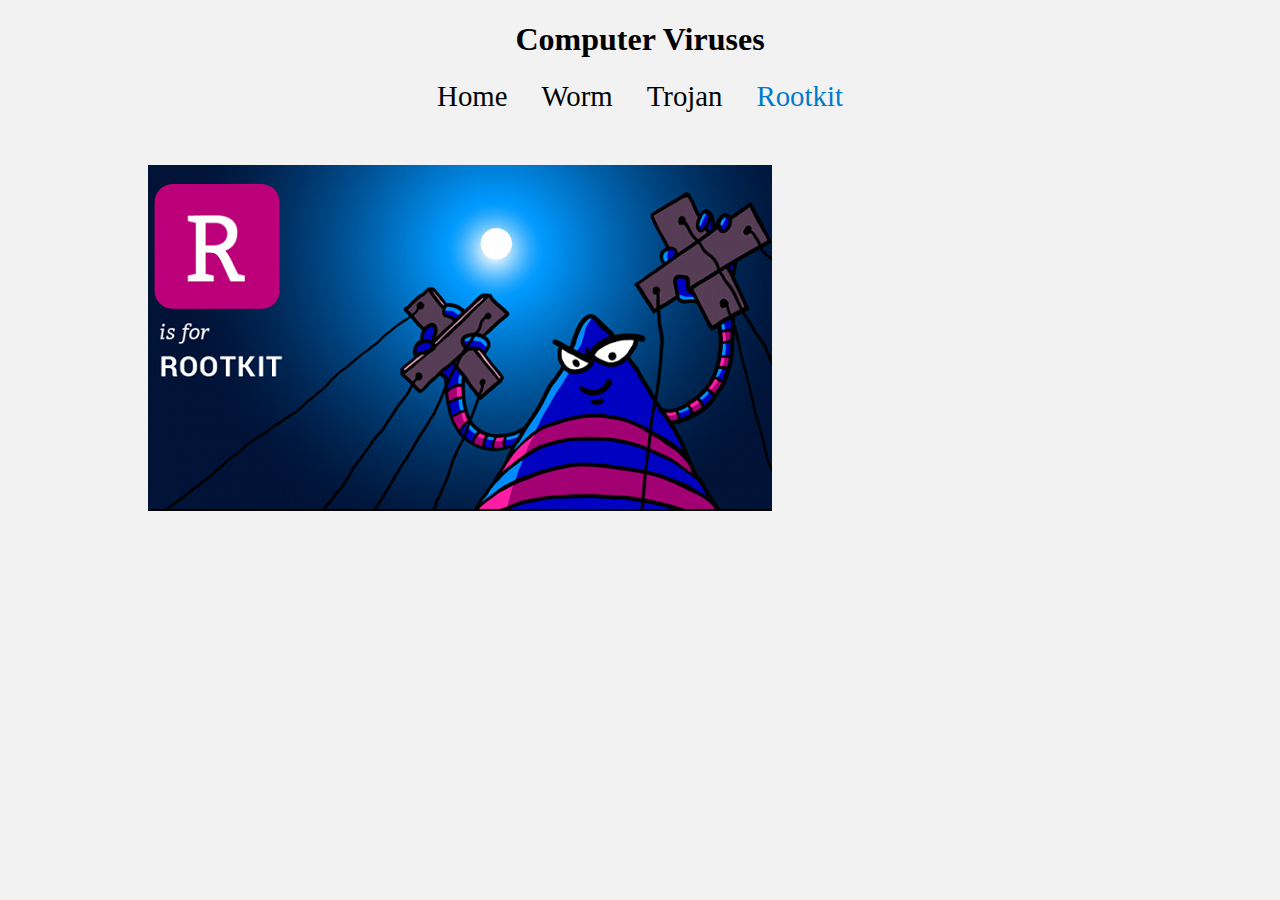
==== Assignments/Homework1/rootkit.html @ ce583b89 "Lab2 and other new files" ====
<!DOCTYPE html>
<html>
    <head>
        <meta charset="utf-8"/>
        <title> Malware: Rootkit</title>
        <link href="css/styles.css" rel="stylesheet" type="text/css" />
        <link href="https://fonts.googleapis.com/css?family=Pacifico" rel="stylesheet"> 
    </head>
    
    <body>
        <header>
            <h1>Computer Viruses</h1>
        </header>
        <nav>
            <a href="index.html">Home</a>
            <a href="worm.html">Worm</a>
            <a href="trojan.html">Trojan</a>
            <a class="active" href="rootkit.html">Rootkit</a>
        </nav>
        <br /><br />
        <main>
            <figure>
                <img id="virus" src="img/rootkit.png" alt="Rootkit"/>
            </figure>
            
            <div>
               
            </div>
        </main>

        <footer>
            
        </footer>

        
    </body>

</html>
---- Assignments/Homework1/css/styles.css ----
body {
    background-color:#f2f2f2;
    color: black;
}

header, main, nav, footer {
    text-align:center;
}

h2{
    font-size: 1.5em;
}

nav a {
    padding:15px;
    padding-bottom:4px;
    font-size: 1.8em;
    text-decoration: none;
    color: black;
}

.active {
    color: #007acc;
}

nav a:hover:not(.active) {
    border-bottom:2px red solid;
    font-size: 2em;
    transition: .9s;
}

.textSummary{
    text-align:left;
}

#virus{
    float:left;
    margin-right: 50px;
    margin-left: 100px;
    margin-bottom: 10px;
    
}
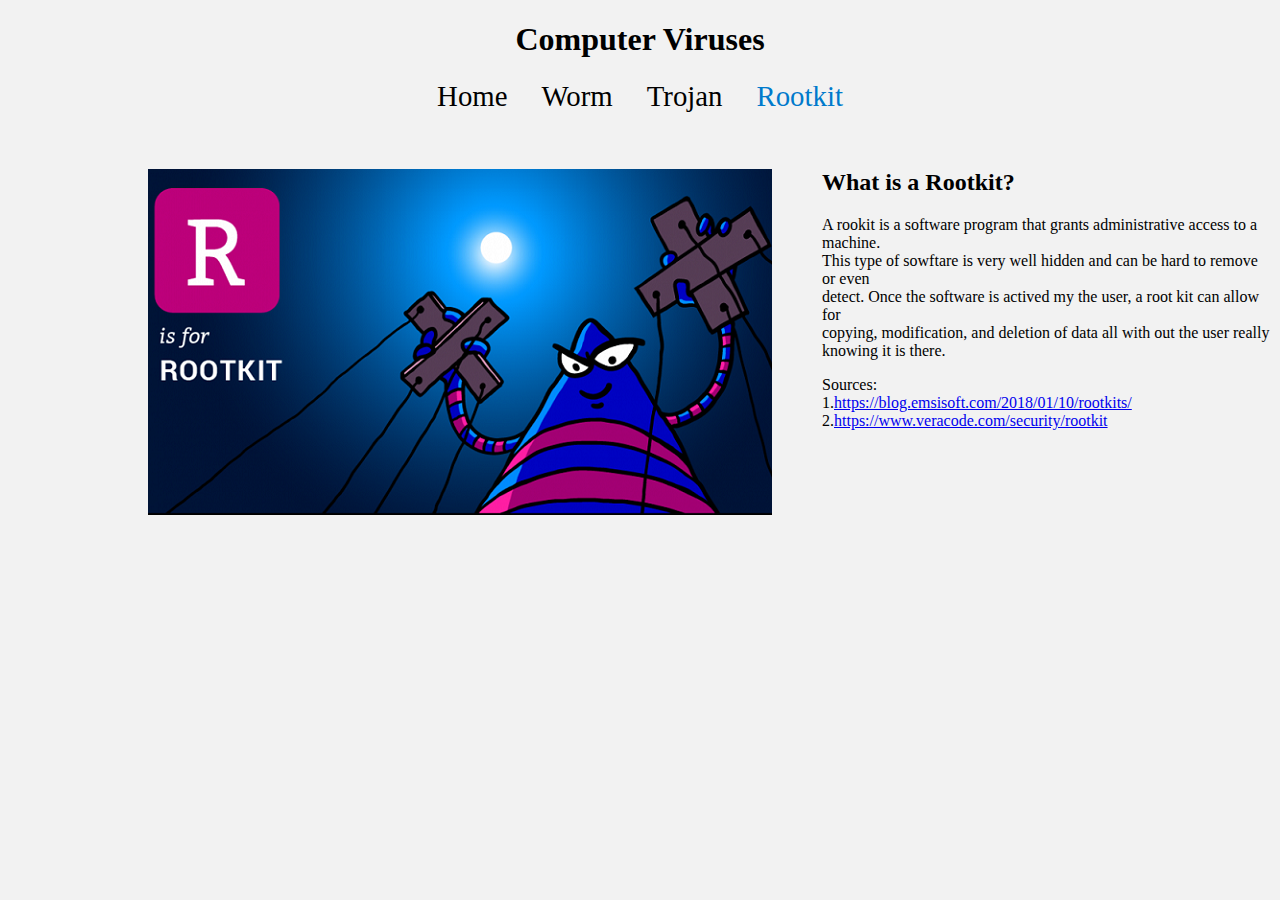
==== commit 3743b843: "Fixed links for labs and homework" ====
--- a/Assignments/Homework1/rootkit.html
+++ b/Assignments/Homework1/rootkit.html
@@ -23,13 +23,22 @@
                 <img id="virus" src="img/rootkit.png" alt="Rootkit"/>
             </figure>
             
-            <div>
+            <div class="textSummary">
+                <h2><strong>What is a Rootkit?</strong></h2>
+                <p>A rookit is a software program that grants administrative access to a machine.<br>
+                   This type of sowftare is very well hidden and can be hard to remove or even<br>
+                   detect. Once the software is actived my the user, a root kit can allow for <br>
+                   copying, modification, and deletion of data all with out the user really<br>
+                   knowing it is there.
+                </p>
                
             </div>
         </main>
 
         <footer>
-            
+            Sources:<br>
+            1.<a href="https://blog.emsisoft.com/2018/01/10/rootkits/">https://blog.emsisoft.com/2018/01/10/rootkits/</a><br>
+            2.<a href="https://www.veracode.com/security/rootkit">https://www.veracode.com/security/rootkit</a>
         </footer>
 
         
--- a/Assignments/Homework1/css/styles.css
+++ b/Assignments/Homework1/css/styles.css
@@ -3,7 +3,13 @@
     color: black;
 }
 
-header, main, nav, footer {
+.back {
+   float:right;
+   text-align:right; 
+   font-size: 1em;
+}
+
+header, main, nav{
     text-align:center;
 }
 
